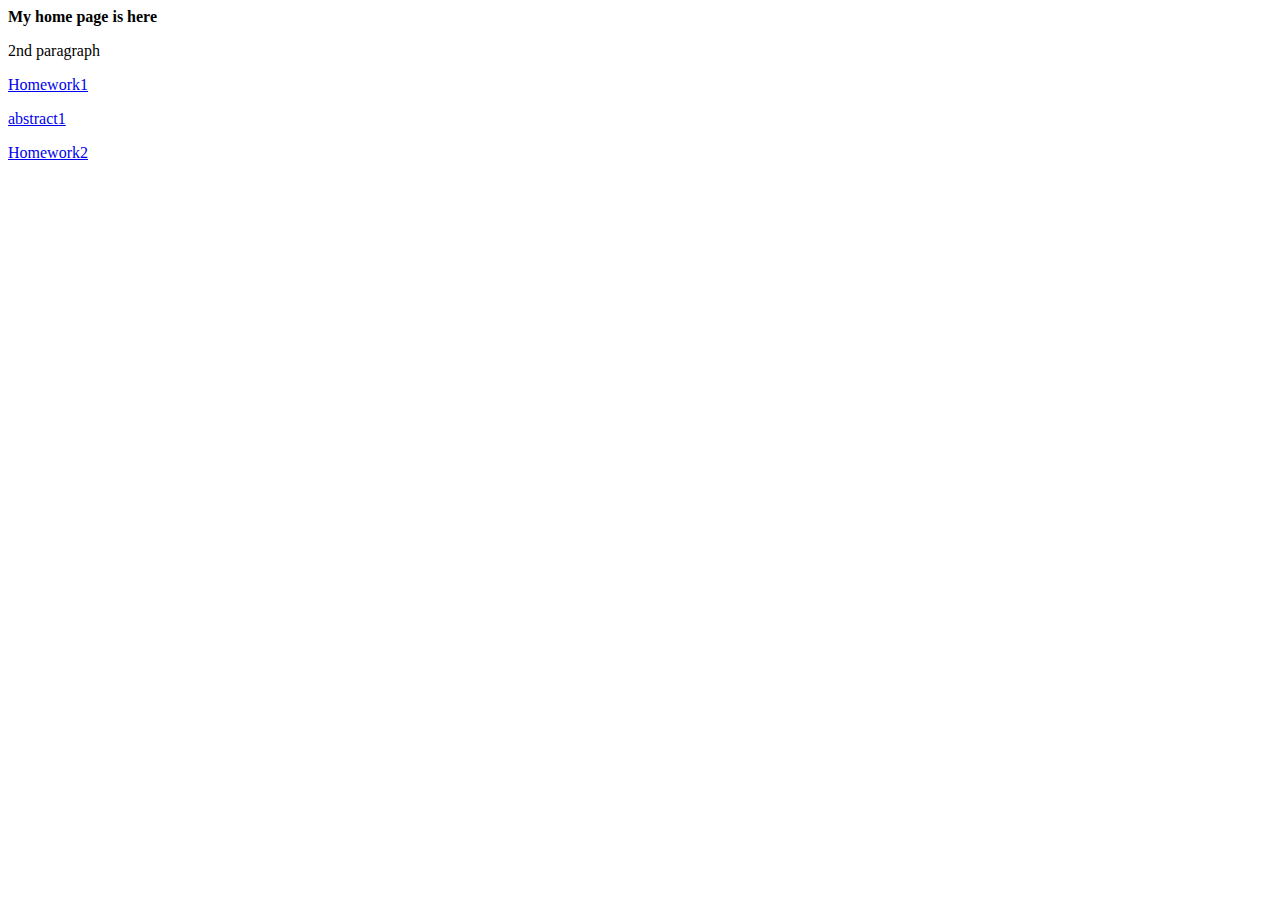
==== index.html @ 54cfff77 "added hw2" ====
<!DOCTYPE html>
<html> 
    <head>
        <meta charset="utf-8" />
        <title>My index</title>
    </head>
    <body>
        <b>My home page is here</b>
        <p>2nd paragraph</p>
        <p><a href="\homework\01-24\index.html">Homework1</a></p>
        <p><a href="\abstract.html">abstract1</a></p>
        <p><a href="\homework\01-31\homework2.html">Homework2</a></p>
    </body>
</html>
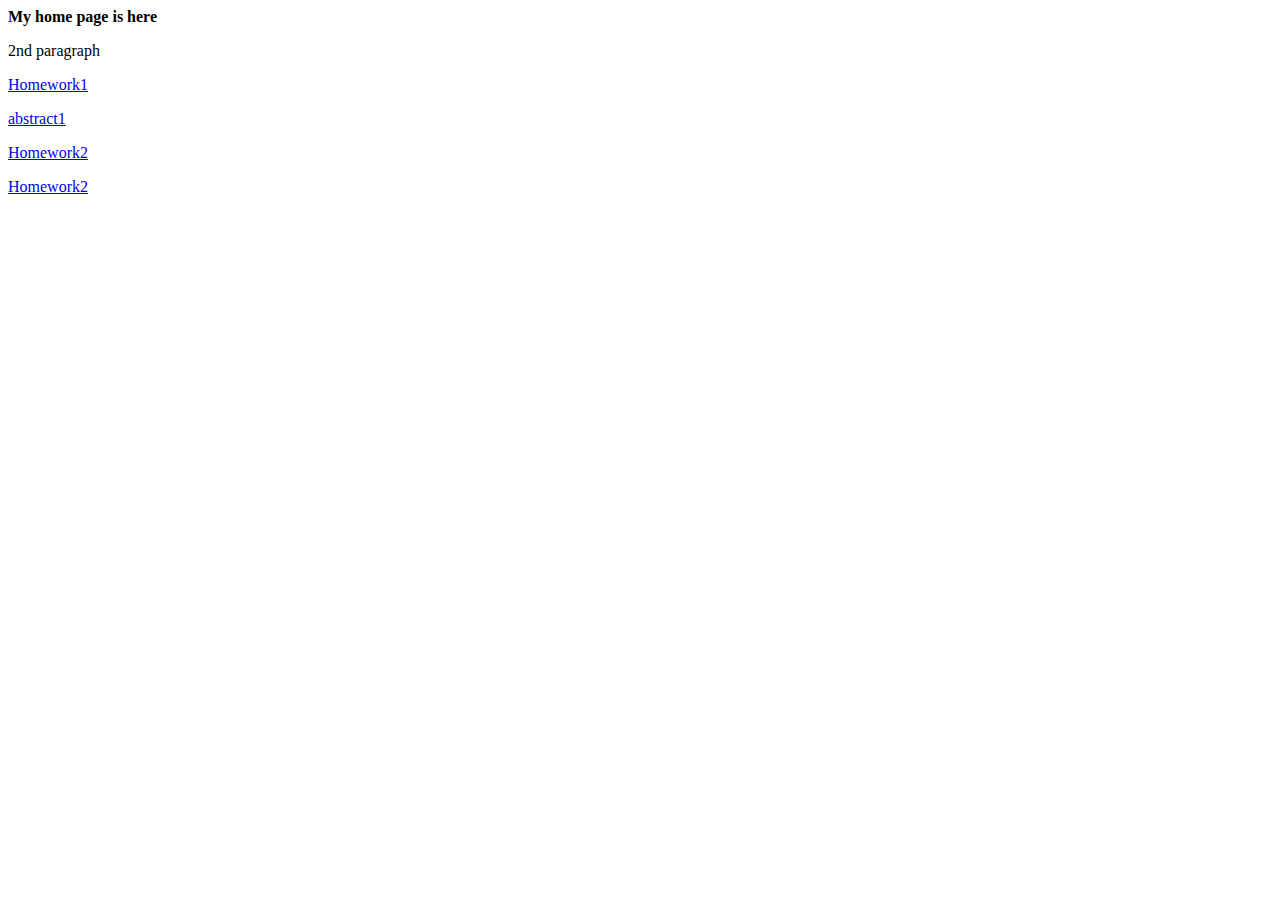
==== commit 6cbd6d1c: "added hw3" ====
--- a/index.html
+++ b/index.html
@@ -10,5 +10,6 @@
         <p><a href="\homework\01-24\index.html">Homework1</a></p>
         <p><a href="\abstract.html">abstract1</a></p>
         <p><a href="\homework\01-31\homework2.html">Homework2</a></p>
+        <p><a href="\homework\02-07\homework3.html">Homework2</a></p>
     </body>
 </html>
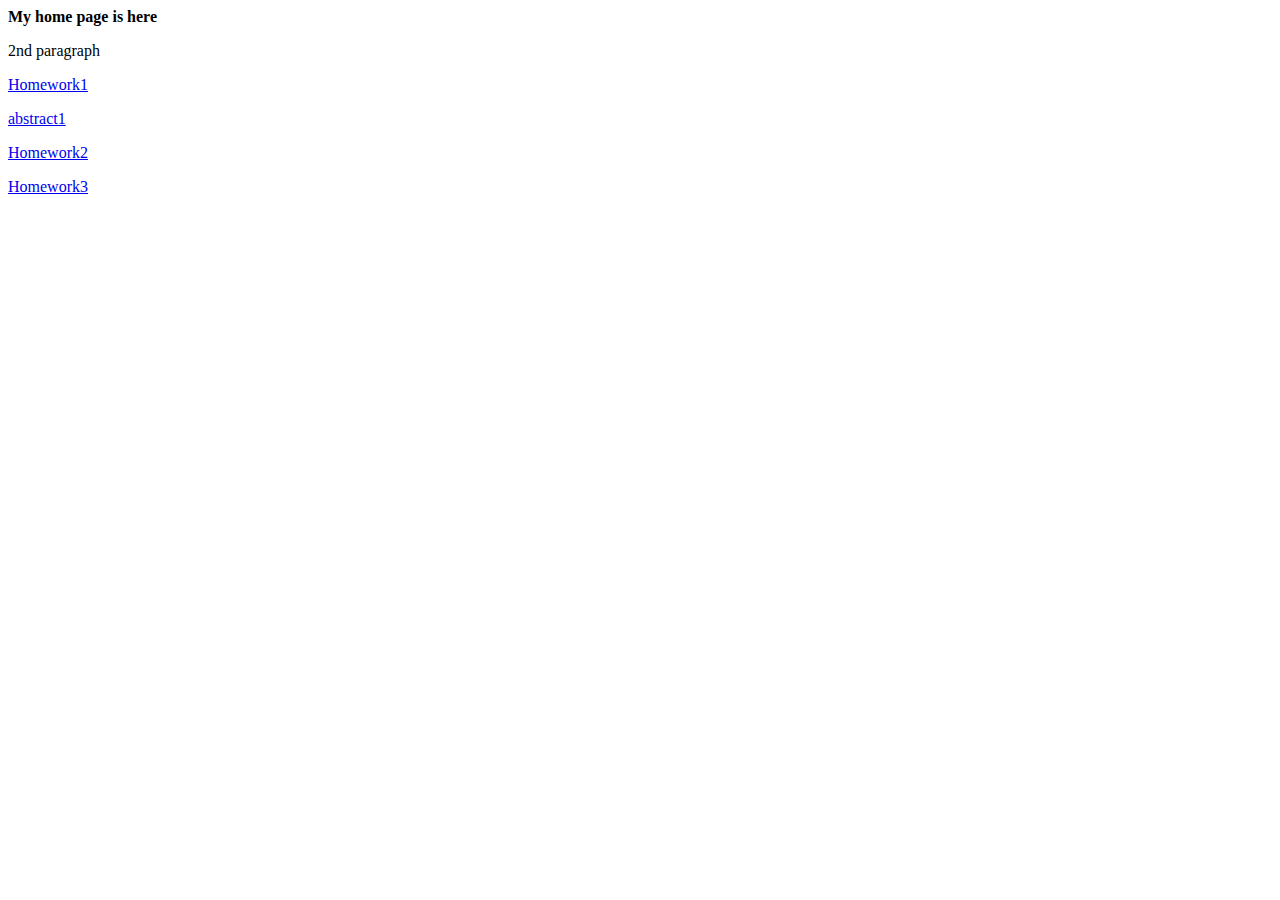
==== commit 2dbc9f65: "added hw3" ====
--- a/index.html
+++ b/index.html
@@ -10,6 +10,6 @@
         <p><a href="\homework\01-24\index.html">Homework1</a></p>
         <p><a href="\abstract.html">abstract1</a></p>
         <p><a href="\homework\01-31\homework2.html">Homework2</a></p>
-        <p><a href="\homework\02-07\homework3.html">Homework2</a></p>
+        <p><a href="\homework\02-07\homework3.html">Homework3</a></p>
     </body>
 </html>
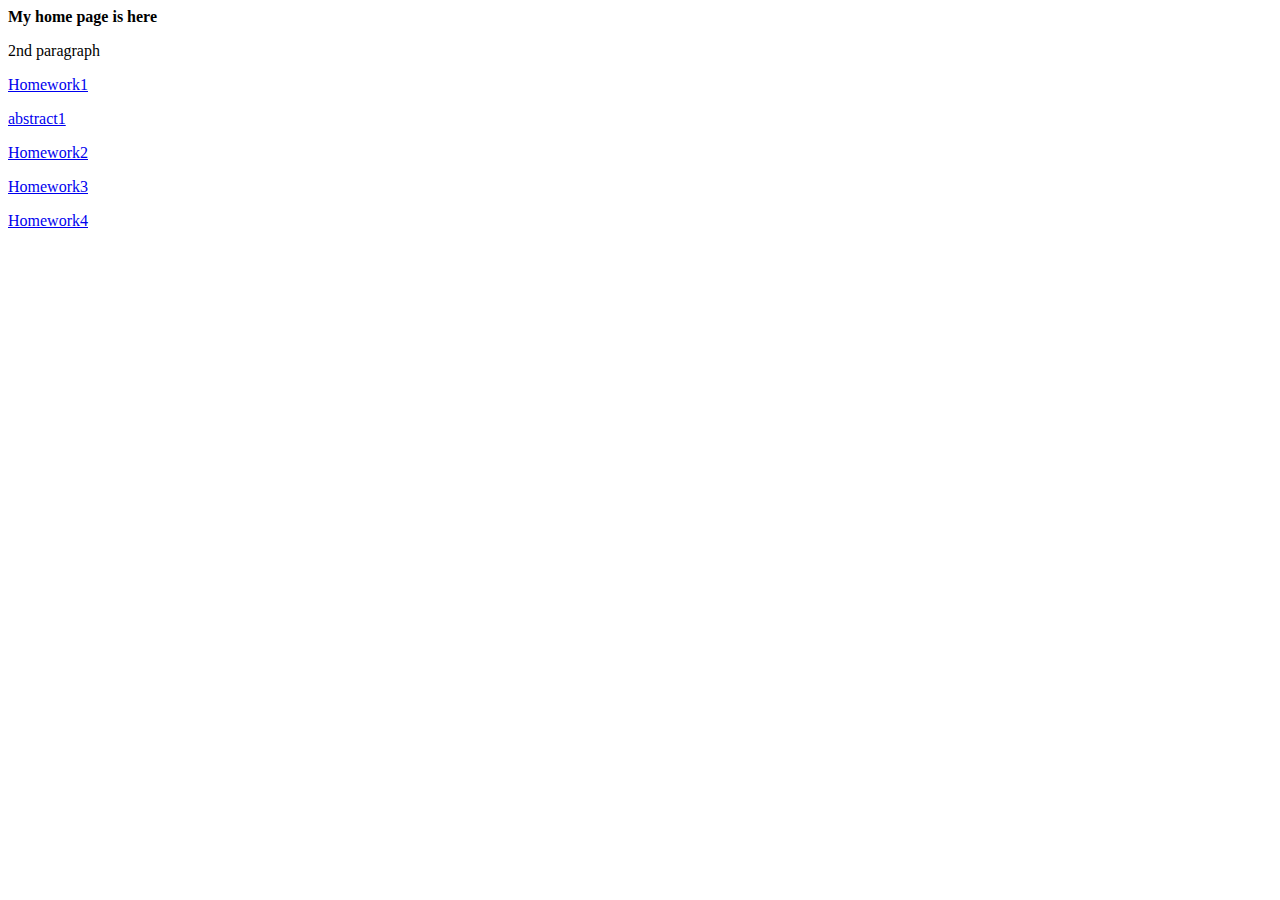
==== commit da628607: "added hw4" ====
--- a/index.html
+++ b/index.html
@@ -10,6 +10,7 @@
         <p><a href="\homework\01-24\index.html">Homework1</a></p>
         <p><a href="\abstract.html">abstract1</a></p>
         <p><a href="\homework\01-31\homework2.html">Homework2</a></p>
-        <p><a href="\homework\02-07\homework3.html">Homework3</a></p>
+        <p><a href="\homework\02-07\Homework3.html">Homework3</a></p>
+        <p><a href="\homework\02-28\homework4.html">Homework4</a></p>
     </body>
 </html>
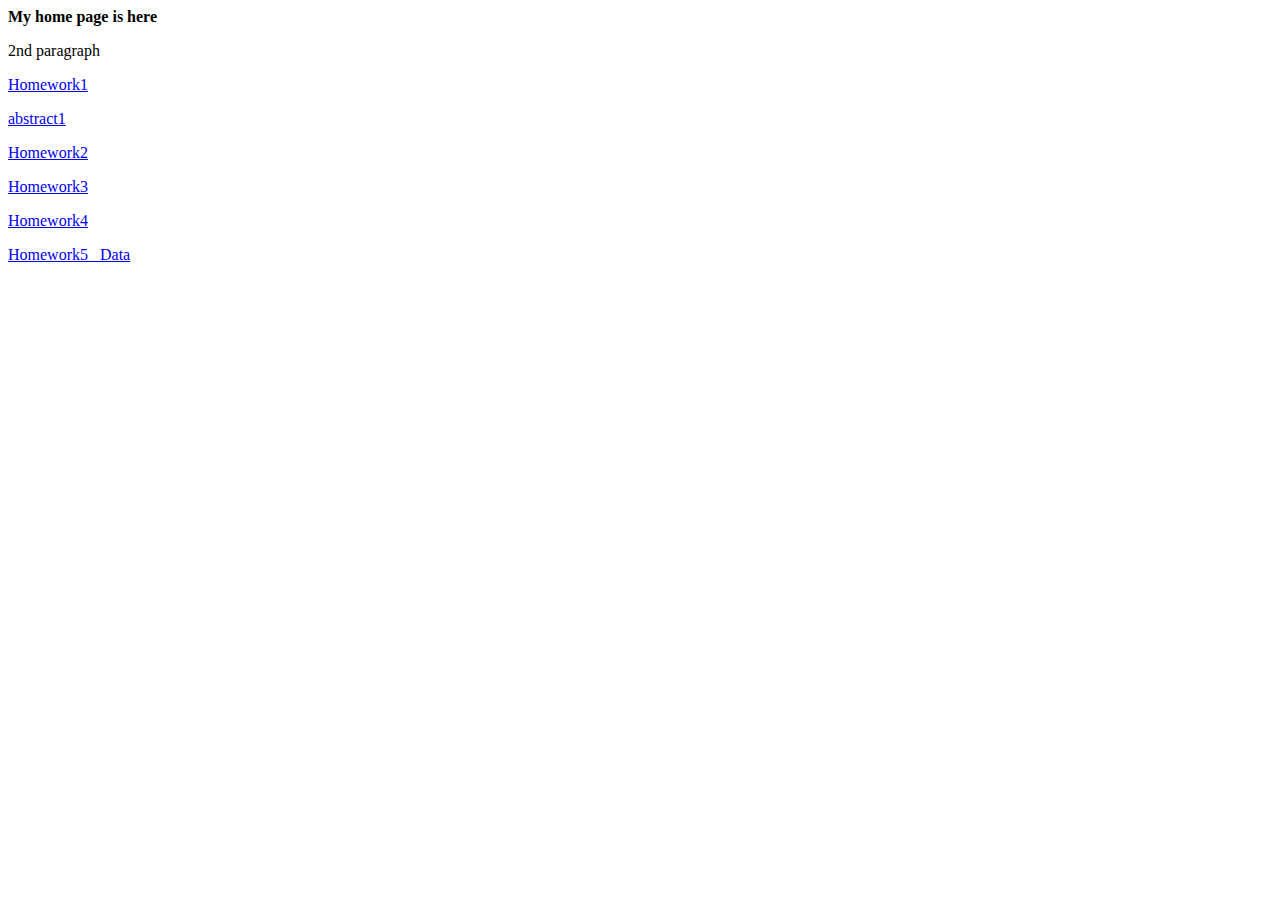
==== commit 6d8c3579: "HW5 Added" ====
--- a/index.html
+++ b/index.html
@@ -12,5 +12,6 @@
         <p><a href="\homework\01-31\homework2.html">Homework2</a></p>
         <p><a href="\homework\02-07\Homework3.html">Homework3</a></p>
         <p><a href="\homework\02-28\homework4.html">Homework4</a></p>
+        <p><a href="\homework\03-07\homework5.html">Homework5_ Data</a></p>
     </body>
 </html>
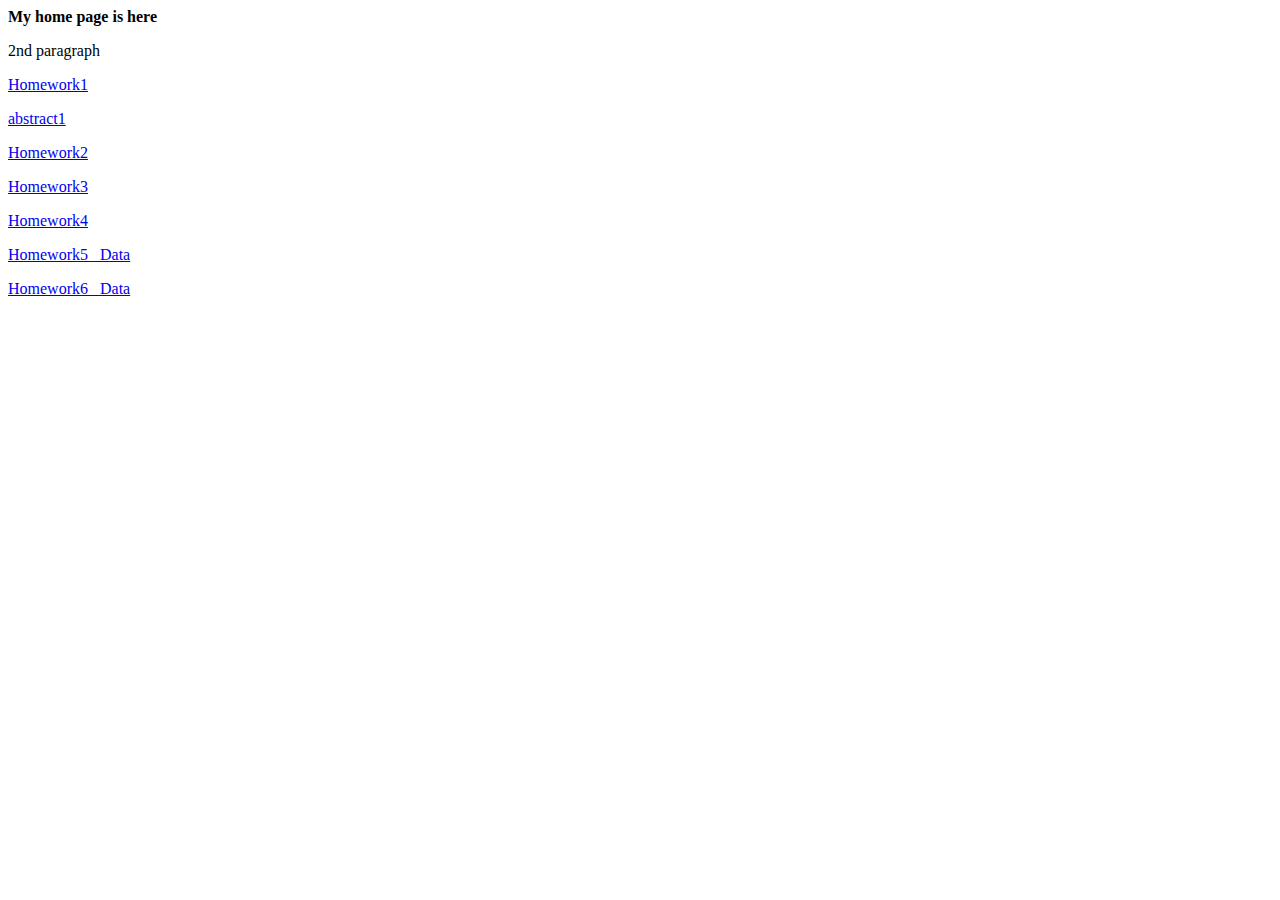
==== commit 6ffd109c: "added hw6" ====
--- a/index.html
+++ b/index.html
@@ -13,5 +13,6 @@
         <p><a href="\homework\02-07\Homework3.html">Homework3</a></p>
         <p><a href="\homework\02-28\homework4.html">Homework4</a></p>
         <p><a href="\homework\03-07\homework5.html">Homework5_ Data</a></p>
+        <p><a href="\homework\03-21\homework6.html">Homework6_ Data</a></p>
     </body>
 </html>
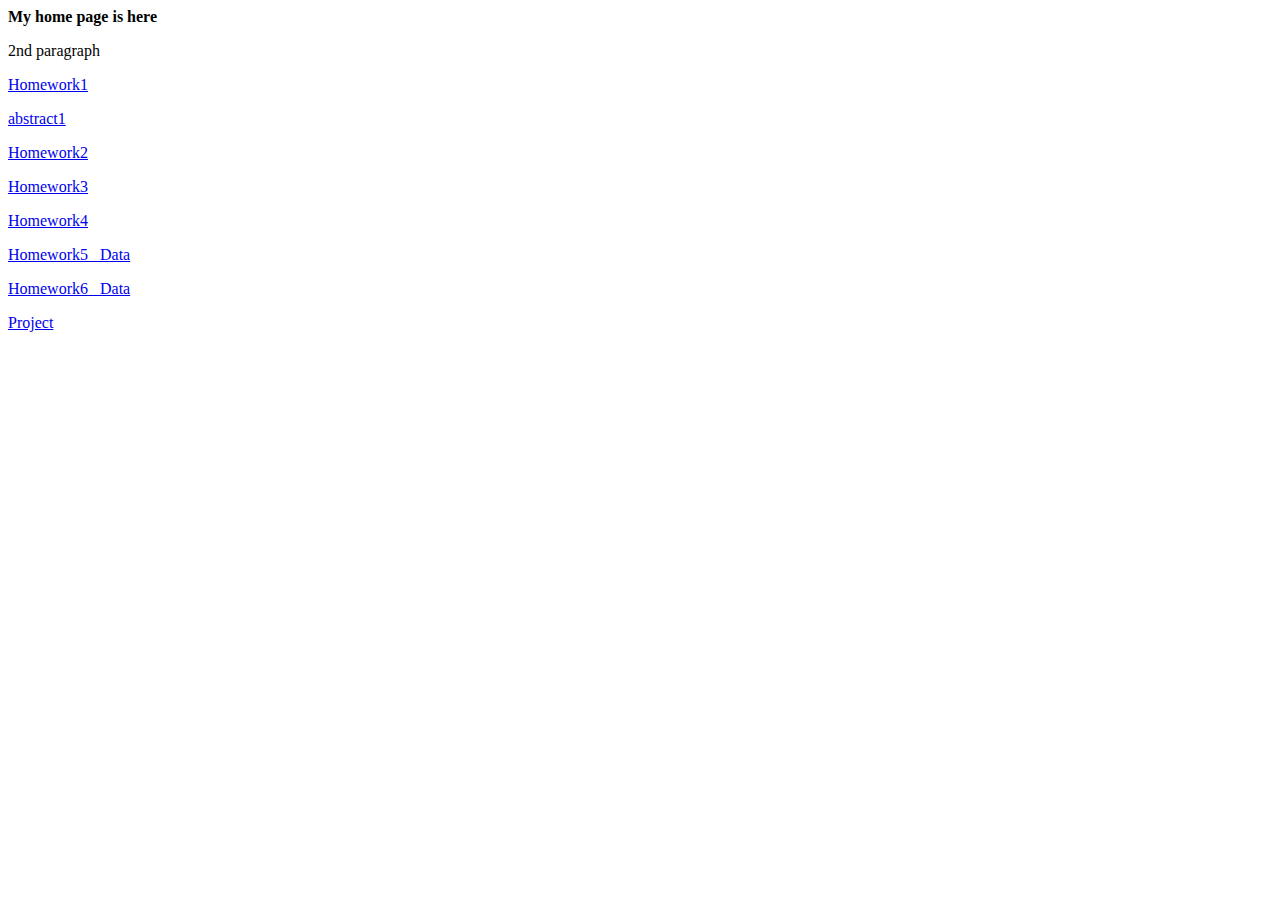
==== commit 5d17d5bb: "added description" ====
--- a/index.html
+++ b/index.html
@@ -14,5 +14,6 @@
         <p><a href="\homework\02-28\homework4.html">Homework4</a></p>
         <p><a href="\homework\03-07\homework5.html">Homework5_ Data</a></p>
         <p><a href="\homework\03-21\homework6.html">Homework6_ Data</a></p>
+        <p><a href="\homework\project\index.html">Project</a></p>
     </body>
 </html>
